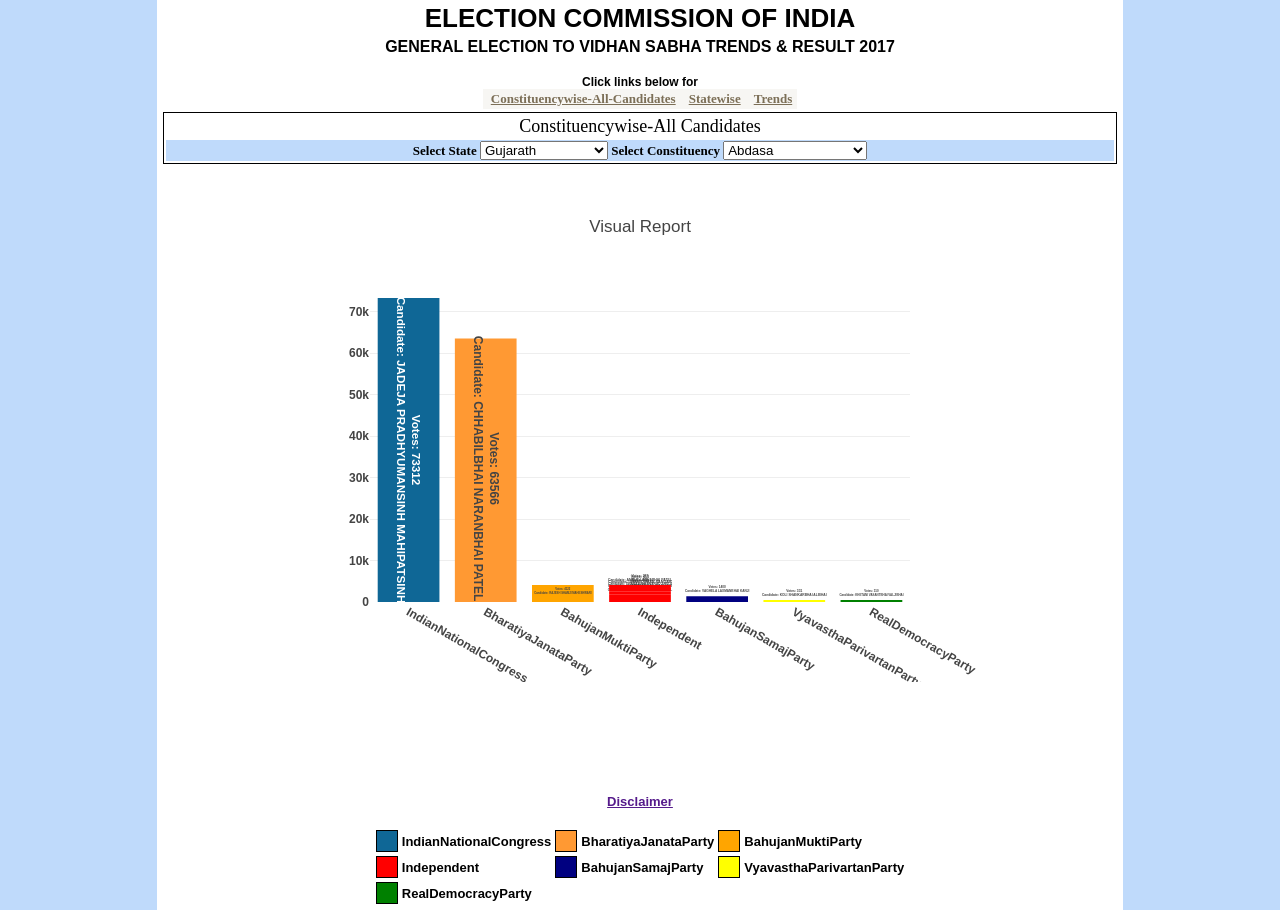
==== index.html @ d931904a "Add files via upload" ====
<!DOCTYPE html>
<head>
    <title>Constituencywise-All Candidates</title>
    <meta http-equiv="Content-Language" content="en-us">
    
    <meta http-equiv="X-UA-Compatible" content="IE=7">
    <meta http-equiv="Cache-Control" content="no-cache, no-store, must-revalidate">
    <meta http-equiv="Pragma" content="no-cache">
    <meta http-equiv="Expires" content="0">
    <meta http-equiv="refresh" content="240">
    <link rel="stylesheet" type="text/css" href="css/style.css"/>

    
    <script src="https://ajax.googleapis.com/ajax/libs/jquery/3.2.1/jquery.min.js"></script>
	<script src="https://ajax.aspnetcdn.com/ajax/jQuery/jquery-3.2.1.min.js"></script>	
	<script src="https://cdn.plot.ly/plotly-latest.min.js"></script>
	<script type="text/javascript" src="javascript/cwanalysis.js"></script>
</head>
<body style="font-family: Verdana, Arial, Helvetica, sans-serif; font-size: 13px;
    width: 980px; padding: 0px; margin: auto;" bgcolor="#BFDAFB">
    <form name="aspnetForm">
        <div align="center">
        <table style="background-color: white;" width="960">
                <tbody>
                    <tr>
                        <td style="text-align: center" colspan="100">
                            <div style="font-size: 26px; font-weight: bold">
                                ELECTION COMMISSION OF INDIA
                            </div>
                        </td>
                    </tr>
                    <tr>
                        <td style="font-size: 16px; font-weight: bold; text-align: center">
                            GENERAL ELECTION TO VIDHAN SABHA TRENDS & RESULT 2017
                        </td>
                    </tr>
                    <tr>
                        <td valign="top" width="20%" style="font-weight: bolder;" align="center">
                            <br />
                            <div style="font-size: 12px">
                                Click links below for
                            </div>
                            <table id="ctl00_Menu1" class="ctl00_Menu1_2" cellpadding="0" cellspacing="0" border="0">
                                <tr>
                                   
                                    <td style="width: 3px;"></td>
                                    <td id="ctl00_Menu1n1">
                                        <table class="ctl00_Menu1_4" cellpadding="0" cellspacing="0" border="0" width="100%">
                                            <tr>
                                                <td style="white-space: nowrap;">
                                                    <a class="ctl00_Menu1_1 ctl00_Menu1_3" href="index.html">
                                                        Constituencywise-All-Candidates
                                                    </a>
                                                </td>
                                            </tr>
                                        </table>
                                    </td>
                                    <td style="width: 3px;"></td>
                                    <td id="ctl00_Menu1n2">
                                        <table class="ctl00_Menu1_4" cellpadding="0" cellspacing="0" border="0" width="100%">
                                            <tr>
                                                <td style="white-space: nowrap;">
                                                    <a class="ctl00_Menu1_1 ctl00_Menu1_3" href="trendwise_plot.html">Statewise </a>
                                                </td>
                                            </tr>
                                        </table>
                                    </td>
                                    <td style="width: 3px;"></td>
                                    <td id="ctl00_Menu1n2">
                                        <table class="ctl00_Menu1_4" cellpadding="0" cellspacing="0" border="0" width="100%">
                                            <tr>
                                                <td style="white-space: nowrap;">
                                                    <a class="ctl00_Menu1_1 ctl00_Menu1_3" href="trendwise_comparision_plot.html">Trends  </a>
                                                </td>
                                            </tr>
                                        </table>
                                    </td>
                                </tr>
                            </table>
            <table width="960px" style="background-color: White;">
                <tbody>

                <tr>
                    <td valign="top" width="80%">
                        <table style="margin: auto; width: 100%; font-family: Verdana; border: solid 1px black;
                        font-weight: lighter" id="id">
                            <tbody >
                            <tr>
                                <td colspan="2" align="center" style="font-size: large;">
                                    Constituencywise-All Candidates
                                </td>
                            </tr>
                            <tr style="height: 20px; background-color: #BFDAFB; color: Black">
                                <td style="width: 50%; font-weight: 700;" colspan="2" align="center" >
                                    <b>Select State</b>
                                    <select name="ctl00$ContentPlaceHolder1$ACWise1$ddlState" onchange="stateChange(this);" id="selectS">
                                        <option value="Gujarath">Gujarath</option>
                                        <option value="HimachalPradesh">HimachalPradesh</option>                                        
                                    </select>
                                    <b>Select Constituency </b>
                                    <select name="ctl00$ContentPlaceHolder1$ACWise1$ddlAC" onchange="constChange(this);" id="selectC">
                                  	</select>
                                </td>
                            </tr>
                        </tbody></table>

                        <table width="100%">
                            <tbody><tr style="height: 10px">
                                <td></td>
                            </tr>
                            <tr>
                                <td align="center">
                                    <table width="50%">
                                        <tbody><tr>
                                            <td style="width: 100%">
                                                <div id="myDiv" style="width:700px;height:500px;"></div>
                                            </td>
                                        </tr>
                                    </tbody></table>
                                </td>
                            </tr>
                        </tbody></table>
                    </td>
                </tr>
                
                <tr style="height: 100px">
                    <td></td>
                </tr>
                <tr>
                    <td align="center">
                        <a href="">Disclaimer</a>
                    </td>
                </tr>
            </tbody></table>
    </form>
<div id="mySelector"></div>

</body>
</html>
---- css/style.css ----
.ctl00_Menu1_0 {
            background-color: white;
            visibility: hidden;
            display: none;
            position: absolute;
            left: 0px;
            top: 0px;
        }

        .ctl00_Menu1_1 {
            color: #7C6F57;
            font-family: Verdana;
            text-decoration: none;
        }

        .ctl00_Menu1_2 {
            color: #7C6F57;
            background-color: #F7F6F3;
            font-family: Verdana;
        }

        .ctl00_Menu1_3 {
            text-decoration: underline;
        }

        .ctl00_Menu1_4 {
            padding: 2px 5px 2px 5px;
        }

        .ctl00_Menu1_5 {
        }

        .ctl00_Menu1_6 {
            padding: 2px 5px 2px 5px;
        }

        .ctl00_Menu1_7 {
            background-color: #F7F6F3;
        }

        .ctl00_Menu1_8 {
        }

        .ctl00_Menu1_9 {
            background-color: #5D7B9D;
        }

        .ctl00_Menu1_10 {
        }

        .ctl00_Menu1_11 {
            background-color: #5D7B9D;
        }

        .ctl00_Menu1_12 {
            color: White;
        }

        .ctl00_Menu1_13 {
            color: White;
            background-color: #7C6F57;
        }

        .ctl00_Menu1_14 {
            color: White;
        }

        .ctl00_Menu1_15 {
            color: White;
            background-color: #7C6F57;
        }
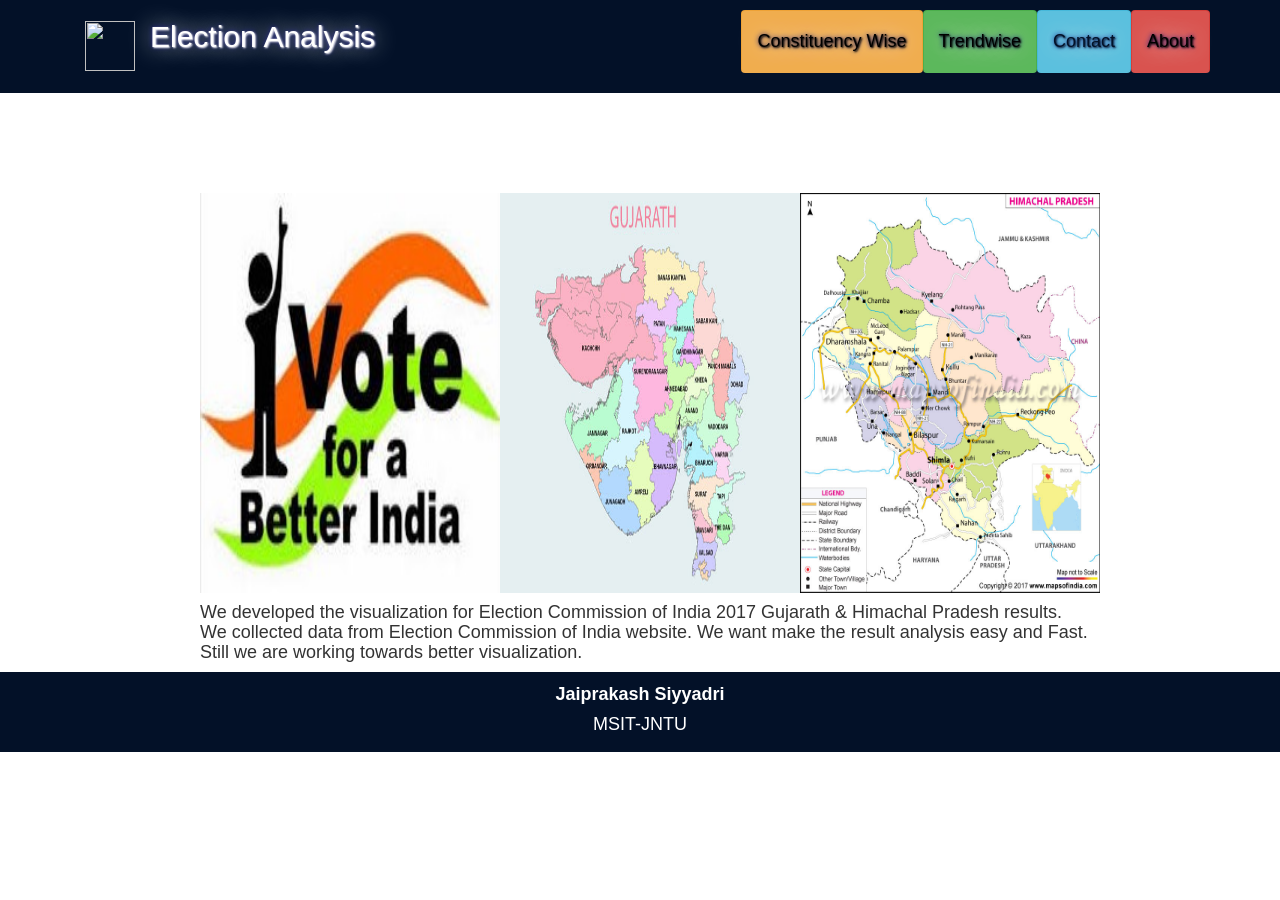
==== commit fdef023e: "Update index.html" ====
--- a/index.html
+++ b/index.html
@@ -1,139 +1,125 @@
-<!DOCTYPE html>
+<!DOCTYPE html>
+<html>
 <head>
-    <title>Constituencywise-All Candidates</title>
-    <meta http-equiv="Content-Language" content="en-us">
+  <title>Election Analysis</title>
+  <link rel="shortcut icon" href="jp.png" />
+
+
+
+
+  <!-- Latest compiled and minified CSS -->
+<link rel="stylesheet" href="https://maxcdn.bootstrapcdn.com/bootstrap/3.3.7/css/bootstrap.min.css">
+<!-- jQuery library -->
+<script src="https://ajax.googleapis.com/ajax/libs/jquery/3.3.1/jquery.min.js"></script>
+
+<!-- Latest compiled JavaScript -->
+<script src="https://maxcdn.bootstrapcdn.com/bootstrap/3.3.7/js/bootstrap.min.js"></script>
+        <!-- Template main Css -->
+     
+                <link rel="stylesheet" type="text/css" href="css/style.css">
+       
+   <style>
+   
+        h1,h2,h3,ul,a{
+          text-shadow:1px 1px 2px , 0 0 25px white,0 0 5px navy;
+        }
+       .footer{
+      position: absolute;
+    width: 100%;
+    height: 30px;
+    clear: both;
+    color:white;
+    bottom: 0;
+    box-shadow:0px 90px 20px #8db0f2 inset ;
+    }
+  	  </style>
+        <!-- Modernizr -->
+
     
-    <meta http-equiv="X-UA-Compatible" content="IE=7">
-    <meta http-equiv="Cache-Control" content="no-cache, no-store, must-revalidate">
-    <meta http-equiv="Pragma" content="no-cache">
-    <meta http-equiv="Expires" content="0">
-    <meta http-equiv="refresh" content="240">
-    <link rel="stylesheet" type="text/css" href="css/style.css"/>
+    <script src="https://ajax.googleapis.com/ajax/libs/jquery/3.2.1/jquery.min.js"></script>
+	<script src="https://ajax.aspnetcdn.com/ajax/jQuery/jquery-3.2.1.min.js"></script>	
+	<script src="https://cdn.plot.ly/plotly-latest.min.js"></script>
+	<script type="text/javascript" src="javascript/trendcomparision.js"></script>
+</head>
+<body>
+  <header class="main-header" >
+        
+    
+        <nav class="navbar navbar-static-top">
+            <div class="navbar-main">
+              
+              <div class="container" >
 
-    
-    <script src="https://ajax.googleapis.com/ajax/libs/jquery/3.2.1/jquery.min.js"></script>
-	<script src="https://ajax.aspnetcdn.com/ajax/jQuery/jquery-3.2.1.min.js"></script>	
-	<script src="https://cdn.plot.ly/plotly-latest.min.js"></script>
-	<script type="text/javascript" src="javascript/cwanalysis.js"></script>
-</head>
-<body style="font-family: Verdana, Arial, Helvetica, sans-serif; font-size: 13px;
-    width: 980px; padding: 0px; margin: auto;" bgcolor="#BFDAFB">
-    <form name="aspnetForm">
-        <div align="center">
-        <table style="background-color: white;" width="960">
-                <tbody>
-                    <tr>
-                        <td style="text-align: center" colspan="100">
-                            <div style="font-size: 26px; font-weight: bold">
-                                ELECTION COMMISSION OF INDIA
-                            </div>
-                        </td>
-                    </tr>
-                    <tr>
-                        <td style="font-size: 16px; font-weight: bold; text-align: center">
-                            GENERAL ELECTION TO VIDHAN SABHA TRENDS & RESULT 2017
-                        </td>
-                    </tr>
-                    <tr>
-                        <td valign="top" width="20%" style="font-weight: bolder;" align="center">
-                            <br />
-                            <div style="font-size: 12px">
-                                Click links below for
-                            </div>
-                            <table id="ctl00_Menu1" class="ctl00_Menu1_2" cellpadding="0" cellspacing="0" border="0">
-                                <tr>
-                                   
-                                    <td style="width: 3px;"></td>
-                                    <td id="ctl00_Menu1n1">
-                                        <table class="ctl00_Menu1_4" cellpadding="0" cellspacing="0" border="0" width="100%">
-                                            <tr>
-                                                <td style="white-space: nowrap;">
-                                                    <a class="ctl00_Menu1_1 ctl00_Menu1_3" href="index.html">
-                                                        Constituencywise-All-Candidates
-                                                    </a>
-                                                </td>
-                                            </tr>
-                                        </table>
-                                    </td>
-                                    <td style="width: 3px;"></td>
-                                    <td id="ctl00_Menu1n2">
-                                        <table class="ctl00_Menu1_4" cellpadding="0" cellspacing="0" border="0" width="100%">
-                                            <tr>
-                                                <td style="white-space: nowrap;">
-                                                    <a class="ctl00_Menu1_1 ctl00_Menu1_3" href="trendwise_plot.html">Statewise </a>
-                                                </td>
-                                            </tr>
-                                        </table>
-                                    </td>
-                                    <td style="width: 3px;"></td>
-                                    <td id="ctl00_Menu1n2">
-                                        <table class="ctl00_Menu1_4" cellpadding="0" cellspacing="0" border="0" width="100%">
-                                            <tr>
-                                                <td style="white-space: nowrap;">
-                                                    <a class="ctl00_Menu1_1 ctl00_Menu1_3" href="trendwise_comparision_plot.html">Trends  </a>
-                                                </td>
-                                            </tr>
-                                        </table>
-                                    </td>
-                                </tr>
-                            </table>
-            <table width="960px" style="background-color: White;">
-                <tbody>
+                <div class="navbar-header" >
+                  <button type="button" class="navbar-toggle collapsed" data-toggle="collapse" data-target="#navbar" aria-expanded="false" aria-controls="navbar">
 
-                <tr>
-                    <td valign="top" width="80%">
-                        <table style="margin: auto; width: 100%; font-family: Verdana; border: solid 1px black;
-                        font-weight: lighter" id="id">
-                            <tbody >
-                            <tr>
-                                <td colspan="2" align="center" style="font-size: large;">
-                                    Constituencywise-All Candidates
-                                </td>
-                            </tr>
-                            <tr style="height: 20px; background-color: #BFDAFB; color: Black">
-                                <td style="width: 50%; font-weight: 700;" colspan="2" align="center" >
-                                    <b>Select State</b>
-                                    <select name="ctl00$ContentPlaceHolder1$ACWise1$ddlState" onchange="stateChange(this);" id="selectS">
-                                        <option value="Gujarath">Gujarath</option>
-                                        <option value="HimachalPradesh">HimachalPradesh</option>                                        
-                                    </select>
-                                    <b>Select Constituency </b>
-                                    <select name="ctl00$ContentPlaceHolder1$ACWise1$ddlAC" onchange="constChange(this);" id="selectC">
-                                  	</select>
-                                </td>
-                            </tr>
-                        </tbody></table>
+                    <span class="sr-only">Toggle navigation</span>
+                    <span class="icon-bar"></span>
+                    <span class="icon-bar"></span>
+                    <span class="icon-bar"></span>
 
-                        <table width="100%">
-                            <tbody><tr style="height: 10px">
-                                <td></td>
-                            </tr>
-                            <tr>
-                                <td align="center">
-                                    <table width="50%">
-                                        <tbody><tr>
-                                            <td style="width: 100%">
-                                                <div id="myDiv" style="width:700px;height:500px;"></div>
-                                            </td>
-                                        </tr>
-                                    </tbody></table>
-                                </td>
-                            </tr>
-                        </tbody></table>
-                    </td>
-                </tr>
-                
-                <tr style="height: 100px">
-                    <td></td>
-                </tr>
-                <tr>
-                    <td align="center">
-                        <a href="">Disclaimer</a>
-                    </td>
-                </tr>
-            </tbody></table>
+                  </button>
+                  
+                <ul class="nav navbar-nav">
+                  
+                    <li><a href="index.html"><img src="eci.png" style="margin-top:1px; height:50px; width:50px;"></a></li> <li><h2>Election Analysis<h2></li>
+                    
+                  </ul>
+                  
+                </div>
+
+                <div id="navbar" class="navbar-collapse collapse pull-right">
+
+                  <ul class="nav navbar-nav" style="margin-top:10px;">
+                  
+                <li ><a href="candidates.html" class="btn btn-warning" role="button">Constituency Wise</a></li>
+                    <li><a href="trends.html" class="btn btn-success" role="button">Trendwise</a></li>
+                    <li><a href="mailto:sjaiprakash109@gmail.com"  style="color:#031128;"class="btn btn-info" role="button" >Contact</a></li>
+                    <li><a href="#" class="btn btn-danger" role="button">About</a></li>
+
+
+                  </ul>
+                 
     </form>
-<div id="mySelector"></div>
+        </div>
 
-</body>
+                </div> <!-- /#navbar -->
+
+              </div> <!-- /.container -->
+              
+            </div> <!-- /.navbar-main -->
+        </nav> 
+
+    </header>
+     <div style="margin-left:200px;margin-top:100px;">
+     <table>
+     <tr>
+     <td>
+	     	<img  src="images/eci_vote.jpeg" height="400px"; width="300px;">
+   	  </td>
+	     <td>
+	     	<img src="images/gj.jpg"  height="400px"; width="300px;">
+   	  </td>
+   	  
+   	  <td>
+   	  	     	<img src="images/hp.jpg" height="400px"; width="300px;">
+   	  </td>
+     </tr>
+     </table>
+     <h4>
+    				We developed the visualization for Election Commission of India 2017 Gujarath & Himachal Pradesh results.<br>
+    				We collected data from Election Commission of India website. We want make the result analysis easy and Fast.<br>
+    				Still we are working towards better visualization.
+    				<h4>
+            </div>
+   <!-- footer -->
+   <div class="footerx" style="height:80px; padding-top:3px; background:#031128; color:white;">
+   
+   <center style="">
+   <h4><b>Jaiprakash Siyyadri</b></h4>
+   	<h4>MSIT-JNTU</h4>
+   </center>
+		
+	</div>
+
 </html>
--- a/css/style.css
+++ b/css/style.css
@@ -68,4 +68,100 @@
         .ctl00_Menu1_15 {
             color: White;
             background-color: #7C6F57;
-        }+        }
+
+
+.navbar-static-top {
+  margin: 0;
+  border: 0;
+  color: #7fffD4;
+}
+a:link {
+    color: black;
+}
+.navbar-top {
+  
+  font-size: 12px;
+  padding: 3px 0;
+
+}
+.navbar-top .list-inline {
+  margin-bottom: 0;
+}
+.navbar-top .header-contact li {
+  margin-right: 15px;
+}
+.navbar-top .header-contact li .fa {
+  margin-right: 5px;
+}
+
+.navbar-main {
+  margin-bottom: 0;
+  color: #fff; background: #031128; /* Old browsers */
+}
+.navbar-main .navbar-brand {
+  border-bottom: none !important;
+}
+.navbar-main a:hover,
+.navbar-main a:active,
+.navbar-main a:focus,
+.navbar-main a.is-active {
+  background: none !important;
+  color: inherit;
+  border-bottom: 2px solid #fff;
+}
+.navbar-main .submenu {
+  position: absolute;
+  list-style: none;
+  background: #1f76bd;
+  padding: 0;
+  width: 150px;
+  left: -35px;
+  visibility: hidden;
+  top: 85px;
+  -moz-transition: all, 0.05s;
+  -o-transition: all, 0.05s;
+  -webkit-transition: all, 0.05s;
+  transition: all, 0.05s;
+}
+.navbar-main .submenu li {
+  border-top: 1px solid #185b91;
+}
+.navbar-main .submenu li:hover {
+  background: #000066;
+  -moz-transition: all, 0.3s;
+  -o-transition: all, 0.3s;
+  -webkit-transition: all, 0.3s;
+  transition: all, 0.3s;
+}
+.navbar-main .submenu li a {
+  width: 100%;
+  border-bottom: none;
+  text-decoration: none;
+  padding: 5px 25px;
+  display: block;
+  font-size: 16px;
+}
+.navbar-main li a {
+  font-family: "Dosis", sans-serif;
+  font-size: 18px;
+  padding: 20px 15px;
+  border-bottom: 2px solid transparent;
+}
+.navbar-main li:hover .submenu {
+  top: 62px;
+  visibility: visible;
+  -moz-transition: all, 0.25s;
+  -o-transition: all, 0.25s;
+  -webkit-transition: all, 0.25s;
+  transition: all, 0.25s;
+}
+.navbar-main .icon-bar {
+  background: #fff;
+}
+div.footer{
+	background-color:black;
+	
+}
+
+
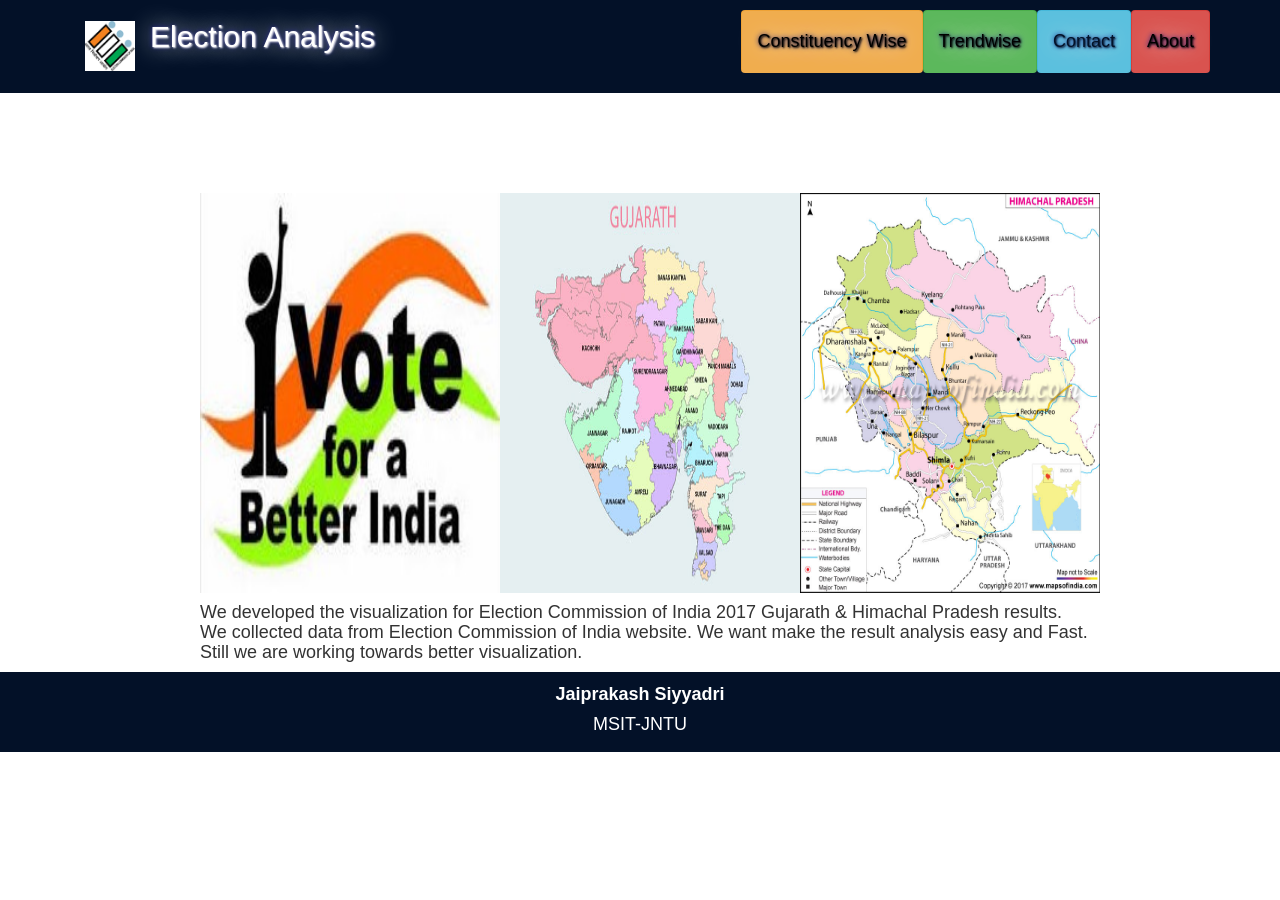
==== commit a5296c02: "Update index.html" ====
--- a/index.html
+++ b/index.html
@@ -2,7 +2,7 @@
 <html>
 <head>
   <title>Election Analysis</title>
-  <link rel="shortcut icon" href="jp.png" />
+  <link rel="shortcut icon" href="images/jp.png" />
 
 
 
@@ -62,7 +62,7 @@
                   
                 <ul class="nav navbar-nav">
                   
-                    <li><a href="index.html"><img src="eci.png" style="margin-top:1px; height:50px; width:50px;"></a></li> <li><h2>Election Analysis<h2></li>
+                    <li><a href="index.html"><img src="images/eci.png" style="margin-top:1px; height:50px; width:50px;"></a></li> <li><h2>Election Analysis<h2></li>
                     
                   </ul>
                   
